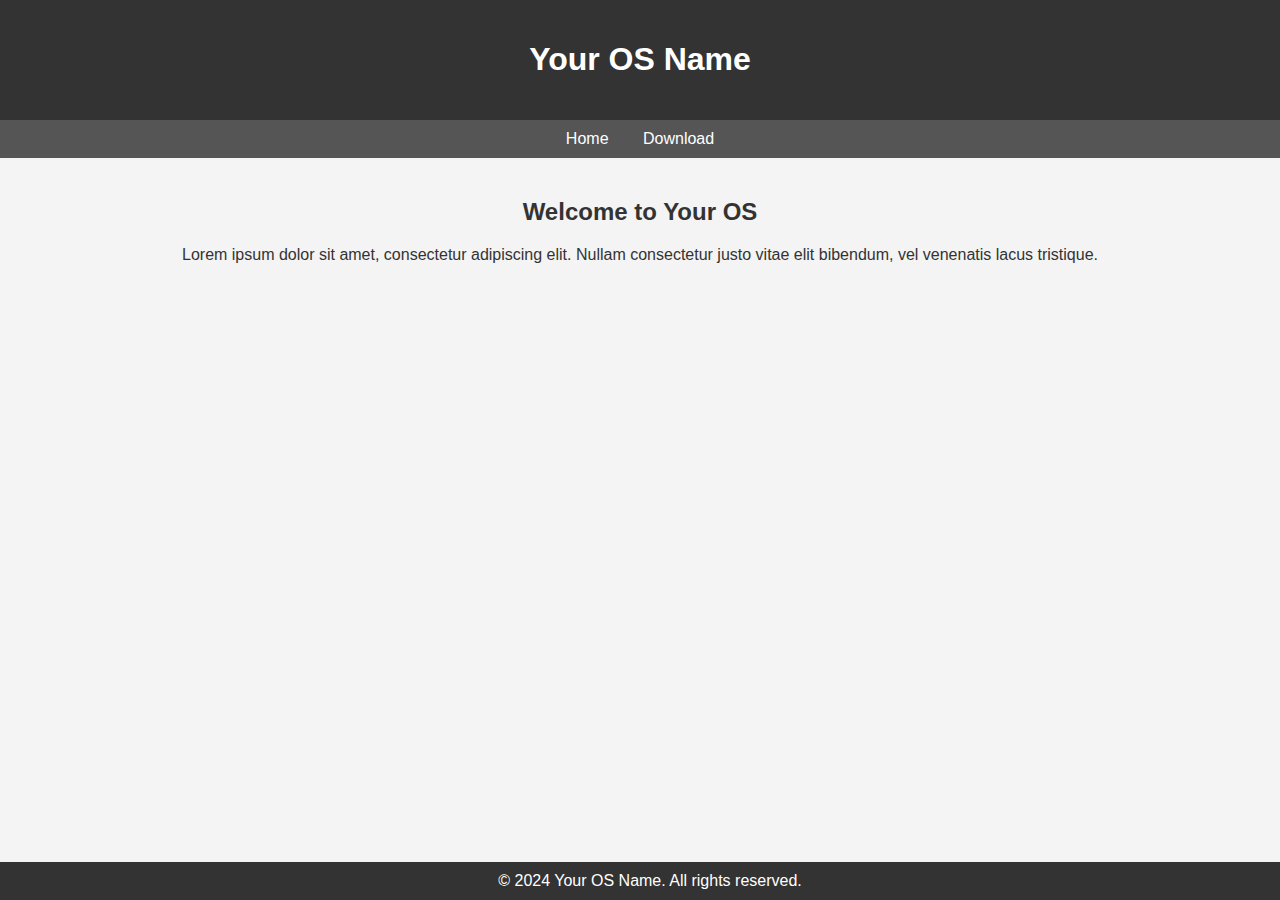
==== index.html @ 57e5bcd6 "Create index.html" ====
<!DOCTYPE html>
<html lang="en">
<head>
    <meta charset="UTF-8">
    <meta name="viewport" content="width=device-width, initial-scale=1.0">
    <title>Your OS Name</title>
    <style>
        body {
            font-family: 'Arial', sans-serif;
            margin: 0;
            padding: 0;
            background-color: #f4f4f4;
            color: #333;
        }

        header {
            background-color: #333;
            color: #fff;
            padding: 20px;
            text-align: center;
        }

        nav {
            background-color: #555;
            padding: 10px;
            text-align: center;
        }

        nav a {
            color: #fff;
            text-decoration: none;
            margin: 0 15px;
            font-size: 16px;
        }

        section {
            padding: 20px;
            text-align: center;
        }

        footer {
            background-color: #333;
            color: #fff;
            padding: 10px;
            text-align: center;
            position: fixed;
            bottom: 0;
            width: 100%;
        }
    </style>
</head>
<body>

    <header>
        <h1>Your OS Name</h1>
    </header>

    <nav>
        <a href="/">Home</a>
        <a href="download.html">Download</a>
    </nav>

    <section>
        <h2>Welcome to Your OS</h2>
        <p>Lorem ipsum dolor sit amet, consectetur adipiscing elit. Nullam consectetur justo vitae elit bibendum, vel venenatis lacus tristique.</p>
    </section>

    <footer>
        &copy; 2024 Your OS Name. All rights reserved.
    </footer>

</body>
</html>
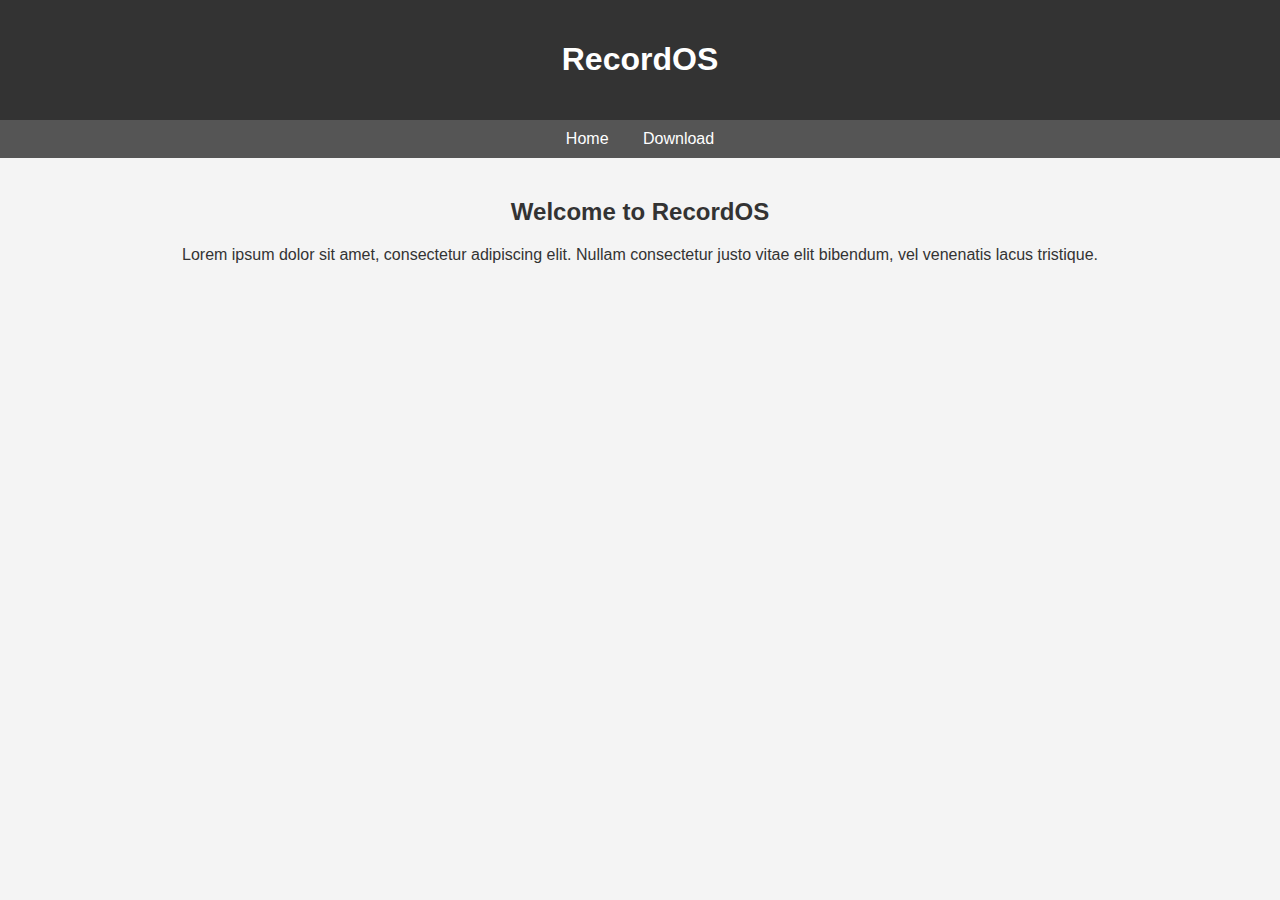
==== commit 4c765dd0: "Update index.html" ====
--- a/index.html
+++ b/index.html
@@ -3,7 +3,7 @@
 <head>
     <meta charset="UTF-8">
     <meta name="viewport" content="width=device-width, initial-scale=1.0">
-    <title>Your OS Name</title>
+    <title>RecordOS</title>
     <style>
         body {
             font-family: 'Arial', sans-serif;
@@ -52,7 +52,7 @@
 <body>
 
     <header>
-        <h1>Your OS Name</h1>
+        <h1>RecordOS</h1>
     </header>
 
     <nav>
@@ -61,13 +61,10 @@
     </nav>
 
     <section>
-        <h2>Welcome to Your OS</h2>
+        <h2>Welcome to RecordOS</h2>
         <p>Lorem ipsum dolor sit amet, consectetur adipiscing elit. Nullam consectetur justo vitae elit bibendum, vel venenatis lacus tristique.</p>
     </section>
 
-    <footer>
-        &copy; 2024 Your OS Name. All rights reserved.
-    </footer>
 
 </body>
 </html>
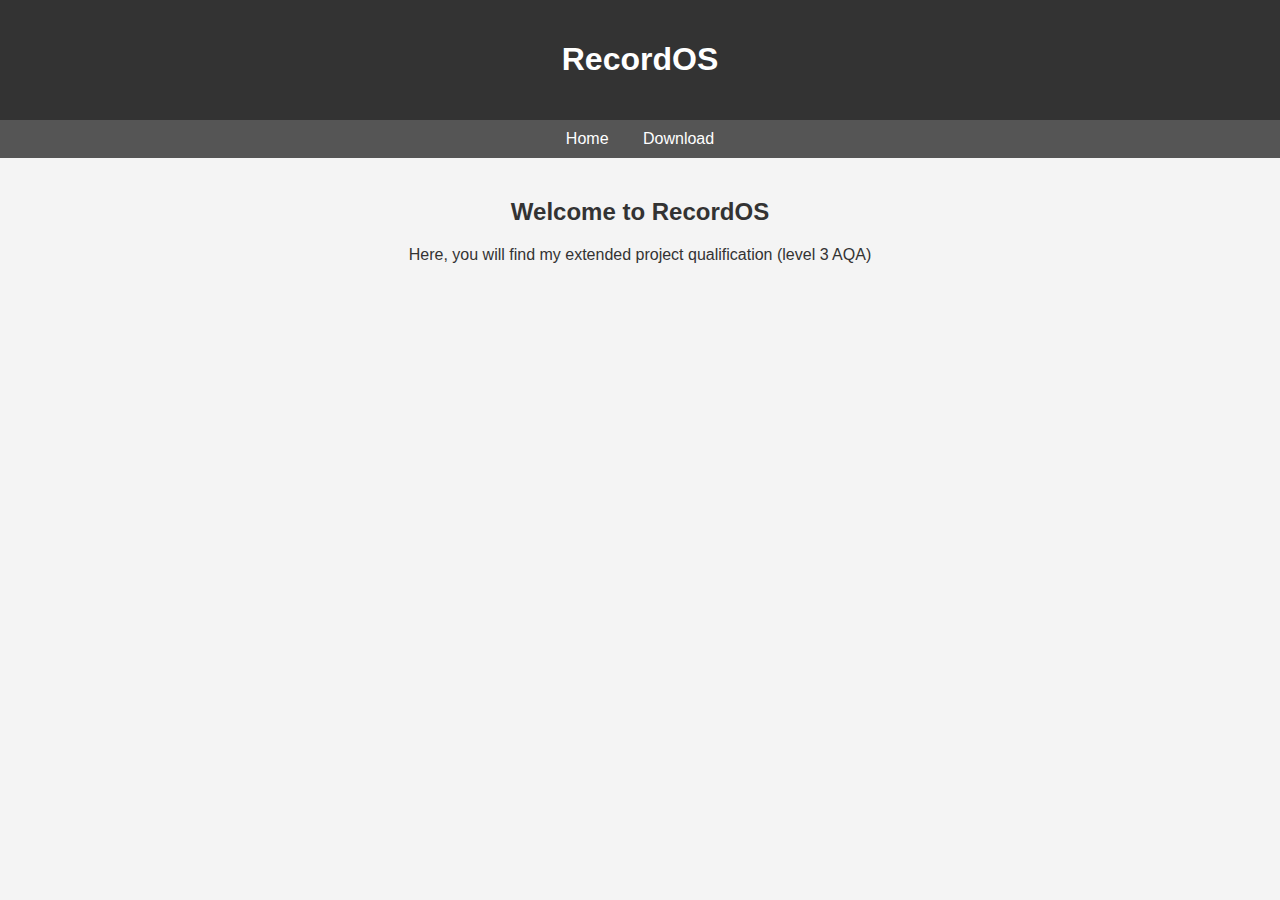
==== commit 88e6ddb3: "Update index.html" ====
--- a/index.html
+++ b/index.html
@@ -62,7 +62,7 @@
 
     <section>
         <h2>Welcome to RecordOS</h2>
-        <p>Lorem ipsum dolor sit amet, consectetur adipiscing elit. Nullam consectetur justo vitae elit bibendum, vel venenatis lacus tristique.</p>
+        <p>Here, you will find my extended project qualification (level 3 AQA)</p>
     </section>
 
 
